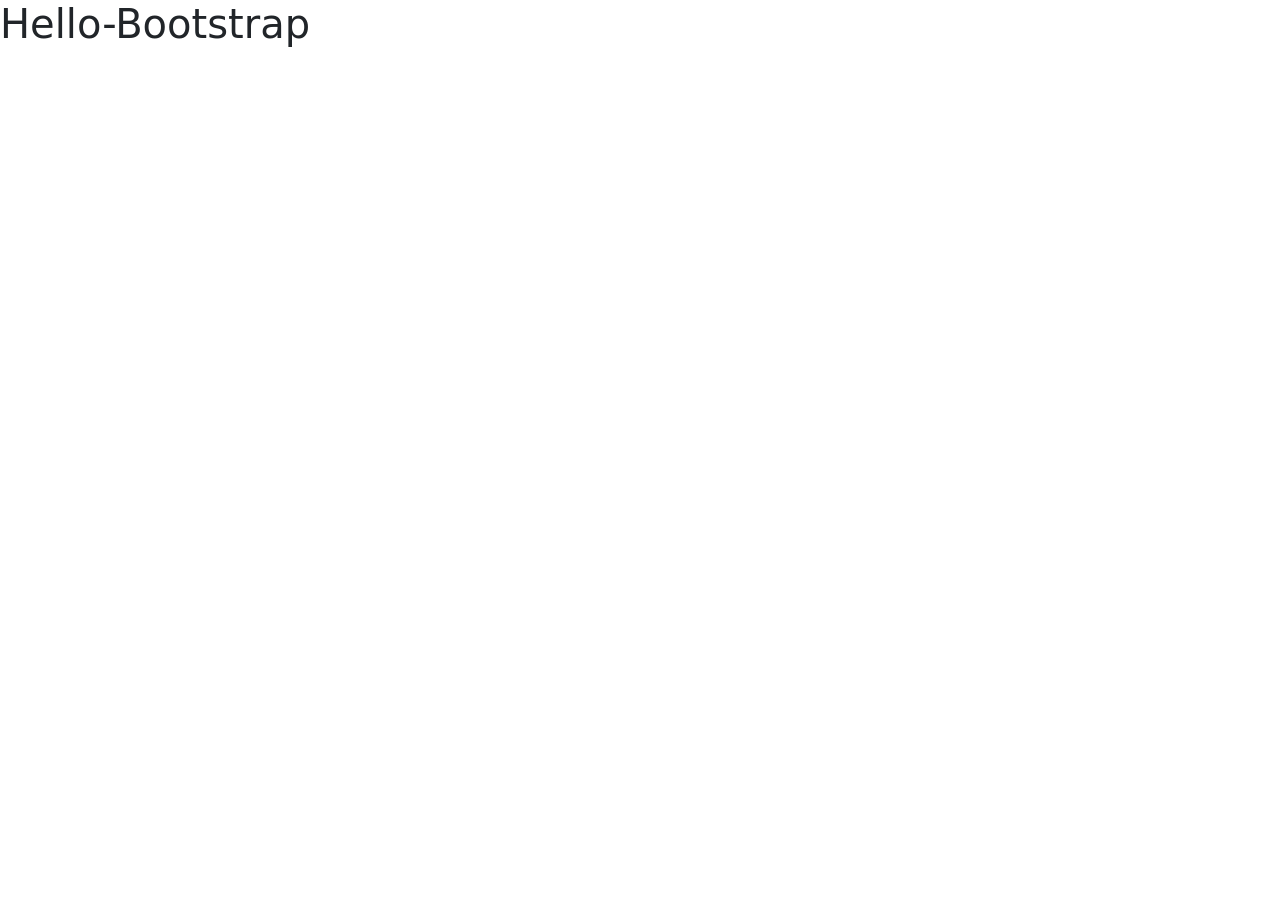
==== cart.html @ 6ccfbec7 "Init" ====
<!DOCTYPE html>
<html lang="en">
<head>
  <meta charset="UTF-8">
  <meta name="viewport" content="width=device-width, initial-scale=1.0">
  <title>Bootstrap Site</title>
  <link rel="stylesheet" href="https://stackpath.bootstrapcdn.com/bootstrap/5.0.0-alpha1/css/bootstrap.min.css" integrity="sha384-r4NyP46KrjDleawBgD5tp8Y7UzmLA05oM1iAEQ17CSuDqnUK2+k9luXQOfXJCJ4I" crossorigin="anonymous">
  <script src="https://cdn.jsdelivr.net/npm/popper.js@1.16.0/dist/umd/popper.min.js" integrity="sha384-Q6E9RHvbIyZFJoft+2mJbHaEWldlvI9IOYy5n3zV9zzTtmI3UksdQRVvoxMfooAo" crossorigin="anonymous"></script>
  <script src="https://stackpath.bootstrapcdn.com/bootstrap/5.0.0-alpha1/js/bootstrap.min.js" integrity="sha384-oesi62hOLfzrys4LxRF63OJCXdXDipiYWBnvTl9Y9/TRlw5xlKIEHpNyvvDShgf/" crossorigin="anonymous"></script>
</head>
<body>
<h1>Hello-Bootstrap</h1>
</body>
</html>
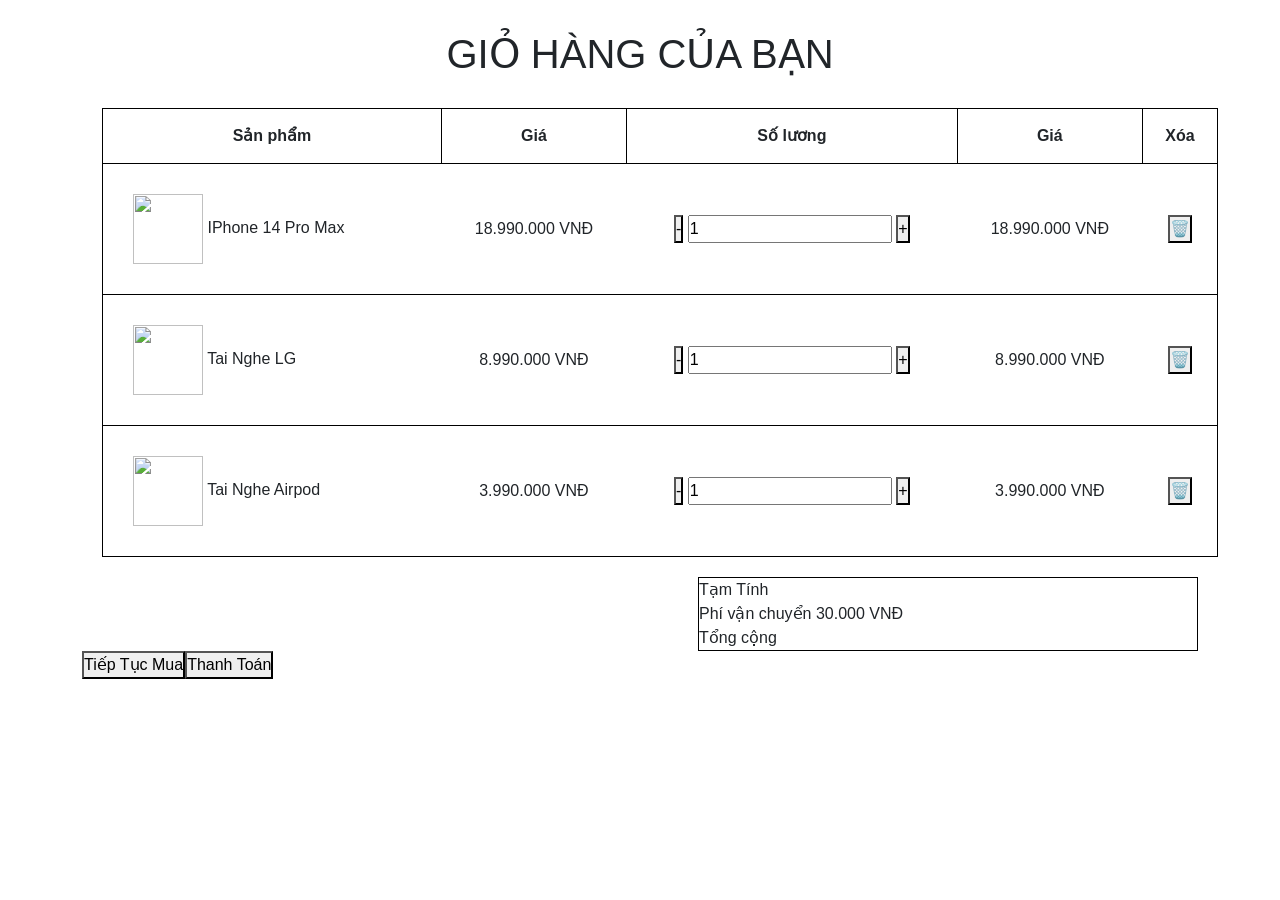
==== commit 218324f6: "init index" ====
--- a/cart.html
+++ b/cart.html
@@ -1,14 +1,209 @@
 <!DOCTYPE html>
 <html lang="en">
+
 <head>
   <meta charset="UTF-8">
   <meta name="viewport" content="width=device-width, initial-scale=1.0">
-  <title>Bootstrap Site</title>
-  <link rel="stylesheet" href="https://stackpath.bootstrapcdn.com/bootstrap/5.0.0-alpha1/css/bootstrap.min.css" integrity="sha384-r4NyP46KrjDleawBgD5tp8Y7UzmLA05oM1iAEQ17CSuDqnUK2+k9luXQOfXJCJ4I" crossorigin="anonymous">
-  <script src="https://cdn.jsdelivr.net/npm/popper.js@1.16.0/dist/umd/popper.min.js" integrity="sha384-Q6E9RHvbIyZFJoft+2mJbHaEWldlvI9IOYy5n3zV9zzTtmI3UksdQRVvoxMfooAo" crossorigin="anonymous"></script>
-  <script src="https://stackpath.bootstrapcdn.com/bootstrap/5.0.0-alpha1/js/bootstrap.min.js" integrity="sha384-oesi62hOLfzrys4LxRF63OJCXdXDipiYWBnvTl9Y9/TRlw5xlKIEHpNyvvDShgf/" crossorigin="anonymous"></script>
+  <title>Cart</title>
+  <link rel="stylesheet" href="https://stackpath.bootstrapcdn.com/bootstrap/5.0.0-alpha1/css/bootstrap.min.css"
+    integrity="sha384-r4NyP46KrjDleawBgD5tp8Y7UzmLA05oM1iAEQ17CSuDqnUK2+k9luXQOfXJCJ4I" crossorigin="anonymous">
+  <script src="https://cdn.jsdelivr.net/npm/popper.js@1.16.0/dist/umd/popper.min.js"
+    integrity="sha384-Q6E9RHvbIyZFJoft+2mJbHaEWldlvI9IOYy5n3zV9zzTtmI3UksdQRVvoxMfooAo"
+    crossorigin="anonymous"></script>
+  <script src="https://stackpath.bootstrapcdn.com/bootstrap/5.0.0-alpha1/js/bootstrap.min.js"
+    integrity="sha384-oesi62hOLfzrys4LxRF63OJCXdXDipiYWBnvTl9Y9/TRlw5xlKIEHpNyvvDShgf/"
+    crossorigin="anonymous"></script>
 </head>
+<style>
+  * {
+    margin: 0;
+    padding: 0;
+    box-sizing: border-box;
+    font-family: Arial, sans-serif;
+  }
+
+  .page {
+    text-align: center;
+    margin: 30px;
+  }
+
+  .cart-table {
+    width: 100%;
+    margin: 20px;
+    border: 1px solid #000000;
+    border-collapse: collapse;
+  }
+
+  .cart-table th,
+  .cart-table td {
+    padding: 15px;
+    text-align: center;
+    border-bottom: 1px solid #000000;
+  }
+
+  .cart-table th {
+    border: 1px solid #000000;
+
+  }
+
+  .product {
+    padding: 15px;
+    align-items: center;
+    text-align: left;
+    gap: 15px;
+  }
+
+  .product img {
+    width: 70px;
+    height: 70px;
+  }
+
+  .wrapper {
+    display: flex;
+    justify-content: flex-end;
+    margin-top: 20px;
+  }
+
+  .box {
+    width: 500px;
+    border: #000000 1px solid;
+  }
+
+  .temporary {}
+
+  .transprt {
+    border-bottom: #000000 1px solid;
+
+  }
+
+  .total {}
+
+  .action-button {
+    display: flex;
+  }
+
+  .pay {
+    justify-items: flex-end;
+  }
+</style>
+
 <body>
-<h1>Hello-Bootstrap</h1>
+  <main class="container">
+    <h1 class="page">GIỎ HÀNG CỦA BẠN</h1>
+
+    <table class="cart-table">
+
+      <thead>
+        <tr>
+          <th>Sản phẩm</th>
+          <th> Giá</th>
+          <th>Số lương</th>
+          <th>Giá</th>
+          <th>Xóa</th>
+        </tr>
+      </thead>
+
+      <tbody>
+        <tr>
+
+          <td>
+            <div class="product">
+              <img
+                src="https://cdn2.cellphones.com.vn/insecure/rs:fill:0:358/q:90/plain/https://cellphones.com.vn/media/catalog/product/c/h/chu_t_fuhlen_d90s.png"
+                alt="">
+              <span>IPhone 14 Pro Max</span>
+            </div>
+          </td>
+
+          <td>18.990.000 VNĐ</td>
+
+          <td class="quantity">
+            <button id="reduce">-</button>
+            <input type="text" value="1">
+            <button id="increase">+</button>
+          </td>
+
+          <td>18.990.000 VNĐ</td>
+
+          <td><button class="btn-delete">🗑️</button></td>
+
+        </tr>
+        <tr>
+
+          <td>
+            <div class="product">
+              <img
+                src="https://cdn2.cellphones.com.vn/insecure/rs:fill:358:358/q:90/plain/https://cellphones.com.vn/media/catalog/product/f/r/frame_406_1_.png"
+                alt="">
+              <span>Tai Nghe LG</span>
+            </div>
+          </td>
+
+          <td>8.990.000 VNĐ</td>
+
+          <td class="quantity">
+            <button id="reduce">-</button>
+            <input type="text" value="1">
+            <button id="increase">+</button>
+          </td>
+
+          <td>8.990.000 VNĐ</td>
+
+          <td><button class="btn-delete">🗑️</button></td>
+
+        </tr>
+        <tr>
+
+          <td>
+            <div class="product">
+              <img
+                src="https://cdn2.cellphones.com.vn/insecure/rs:fill:0:358/q:90/plain/https://cellphones.com.vn/media/catalog/product/a/i/airpods-4-1_1_1.png"
+                alt="">
+              <span>Tai Nghe Airpod</span>
+            </div>
+          </td>
+
+          <td>3.990.000 VNĐ</td>
+
+          <td class="quantity">
+            <button id="reduce">-</button>
+            <input type="text" value="1">
+            <button id="increase">+</button>
+          </td>
+
+          <td>3.990.000 VNĐ</td>
+
+          <td><button class="btn-delete">🗑️</button></td>
+
+        </tr>
+      </tbody>
+    </table>
+
+    <div class="wrapper">
+      <div class="box">
+        <div class="temporary">
+          <span>Tạm Tính</span>
+          <span class="price-temporary"></span>
+        </div>
+
+        <div class="transport">
+          <span>Phí vận chuyển</span>
+          <span class="price-transport">30.000 VNĐ</span>
+        </div>
+
+        <div class="total">
+          <span>Tổng cộng </span>
+          <span class="price-total"></span>
+        </div>
+      </div>
+    </div>
+
+    <div class="action-button">
+      <button class="shopping">Tiếp Tục Mua</button>
+      <button class="pay">Thanh Toán</button>
+    </div>
+
+  </main>
 </body>
+
 </html>
